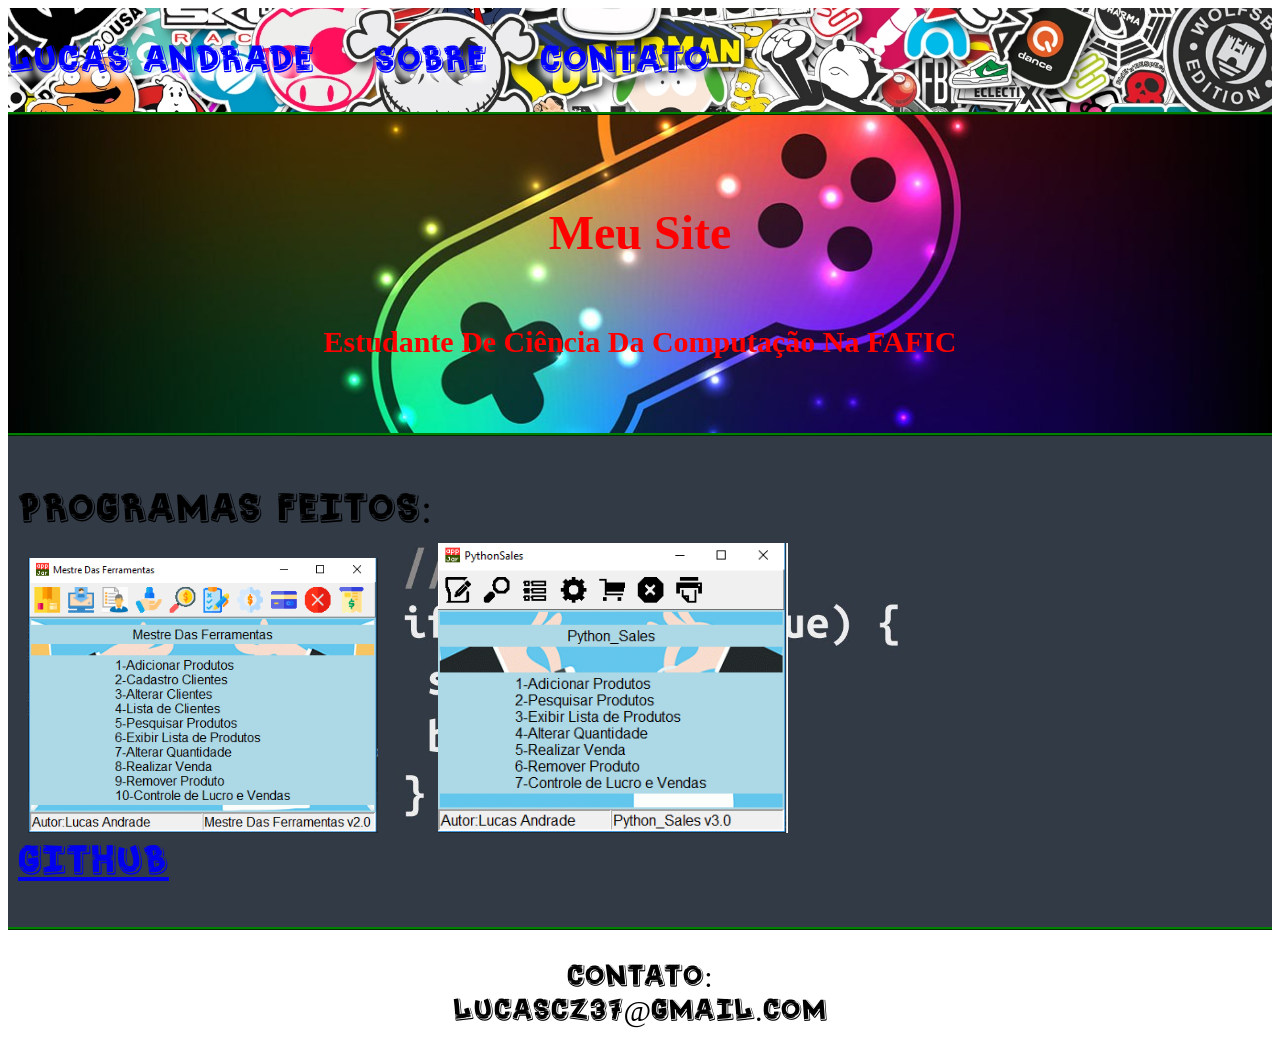
==== index.html @ 4e28dab7 "Rename main.html to index.html" ====
<!DOCTYPE html>
<html lang="pt-br">
    <link rel="stylesheet" href="estilo.css">
    <link rel="stylesheet" href="nomalizador.css">
    <head>
        <meta charset="utf-8">
         <meta name="viewport" content="width=device-width, initial-scale=1.0"> 
    </head>
    <body>
        <nav id="inicio">
            <a id="nome">LUCAS ANDRADE</a>
            <ul>
            <a id="link" href="#sobre">SOBRE</a>
            <a id="link" href="#contato">CONTATO</a>
            </ul>
        </nav>
        <section id="apresentacao">
            <h1>Meu Site</h1>
            <h2>Estudante De Ciência Da Computação Na FAFIC</h2>
        </section>
        <section id="sobre">
            <p id="sobre2">Programas Feitos:<br><img id="imagem1" src="Programa_1.png"><img id="imagem1" src="Programa_2.png"><br><a href="https://github.com/lucascz37/PythonSales">GitHub</a></p>
        </section>
        
    </body>
    <footer id="contato">
        <p>CONTATO:<br>lucascz37@gmail.com</p>
    </footer>
</html>
---- estilo.css ----
@font-face{
    font-family:shoes_center;
    src:url('shoes_center-webfont.woff')
}
h1 {font-size:48px;}
h2 {font-size:30px;}
h1,h2{color:red}
#inicio {background-image:url(collage.jpg);
    border-bottom: ridge green;
    font-family:shoes_center;
    font-size: 37px;
    text-decoration: none;
	background-size: cover;
	background-position: center;
	background-repeat: no-repeat;
	display: flex;
	flex-direction: row;
    align-items:center;
	text-align: center;
}
#apresentacao {background-image: url(gamer.jpg);
    border-bottom: ridge green;
	background-size: cover;
	background-position: center;
	background-repeat: no-repeat;
	display: flex;
	flex-direction: column;
	align-items: center;
	text-align: center;
	padding: 50px;
}
#link{text-decoration: none;
    color: blue;
    text-shadow: 00px 8px 6px white;
    padding: 20px;
}
#nome{color: blue;
    text-shadow: 00px 8px 6px white;}
#sobre{background-image:url(gamer2.jpg);
    border-bottom: ridge green;
    font-family:shoes_center;
    font-size: 40px;
    text-decoration: none;
	background-size: cover;
	background-position: center;
	background-repeat: no-repeat;
	display: flex;
	flex-direction: row;
    align-items:center;
	text-align: center;
	padding: 10px;
}
#sobre2{
    text-align: left;
}
#imagem1{
    padding: 10px 50px 10px 10px;
    max-width: 350px;
}
#contato{
    font-family: shoes_center;
    font-size: 30px;
    text-align: center;
}
---- nomalizador.css ----
/*! normalize.css v7.0.0 | MIT License | github.com/necolas/normalize.css */

/* Document
   ========================================================================== */

/**
 * 1. Correct the line height in all browsers.
 * 2. Prevent adjustments of font size after orientation changes in
 *    IE on Windows Phone and in iOS.
 */

html {
  line-height: 1.15; /* 1 */
  -ms-text-size-adjust: 100%; /* 2 */
  -webkit-text-size-adjust: 100%; /* 2 */
}

/* Sections
   ========================================================================== */

/**
 * Remove the margin in all browsers (opinionated).
 */

body {
  margin: 0;
}

/**
 * Add the correct display in IE 9-.
 */

article,
aside,
footer,
header,
nav,
section {
  display: block;
}

/**
 * Correct the font size and margin on `h1` elements within `section` and
 * `article` contexts in Chrome, Firefox, and Safari.
 */

h1 {
  font-size: 2em;
  margin: 0.67em 0;
}

/* Grouping content
   ========================================================================== */

/**
 * Add the correct display in IE 9-.
 * 1. Add the correct display in IE.
 */

figcaption,
figure,
main { /* 1 */
  display: block;
}

/**
 * Add the correct margin in IE 8.
 */

figure {
  margin: 1em 40px;
}

/**
 * 1. Add the correct box sizing in Firefox.
 * 2. Show the overflow in Edge and IE.
 */

hr {
  box-sizing: content-box; /* 1 */
  height: 0; /* 1 */
  overflow: visible; /* 2 */
}

/**
 * 1. Correct the inheritance and scaling of font size in all browsers.
 * 2. Correct the odd `em` font sizing in all browsers.
 */

pre {
  font-family: monospace, monospace; /* 1 */
  font-size: 1em; /* 2 */
}

/* Text-level semantics
   ========================================================================== */

/**
 * 1. Remove the gray background on active links in IE 10.
 * 2. Remove gaps in links underline in iOS 8+ and Safari 8+.
 */

a {
  background-color: transparent; /* 1 */
  -webkit-text-decoration-skip: objects; /* 2 */
}

/**
 * 1. Remove the bottom border in Chrome 57- and Firefox 39-.
 * 2. Add the correct text decoration in Chrome, Edge, IE, Opera, and Safari.
 */

abbr[title] {
  border-bottom: none; /* 1 */
  text-decoration: underline; /* 2 */
  text-decoration: underline dotted; /* 2 */
}

/**
 * Prevent the duplicate application of `bolder` by the next rule in Safari 6.
 */

b,
strong {
  font-weight: inherit;
}

/**
 * Add the correct font weight in Chrome, Edge, and Safari.
 */

b,
strong {
  font-weight: bolder;
}

/**
 * 1. Correct the inheritance and scaling of font size in all browsers.
 * 2. Correct the odd `em` font sizing in all browsers.
 */

code,
kbd,
samp {
  font-family: monospace, monospace; /* 1 */
  font-size: 1em; /* 2 */
}

/**
 * Add the correct font style in Android 4.3-.
 */

dfn {
  font-style: italic;
}

/**
 * Add the correct background and color in IE 9-.
 */

mark {
  background-color: #ff0;
  color: #000;
}

/**
 * Add the correct font size in all browsers.
 */

small {
  font-size: 80%;
}

/**
 * Prevent `sub` and `sup` elements from affecting the line height in
 * all browsers.
 */

sub,
sup {
  font-size: 75%;
  line-height: 0;
  position: relative;
  vertical-align: baseline;
}

sub {
  bottom: -0.25em;
}

sup {
  top: -0.5em;
}

/* Embedded content
   ========================================================================== */

/**
 * Add the correct display in IE 9-.
 */

audio,
video {
  display: inline-block;
}

/**
 * Add the correct display in iOS 4-7.
 */

audio:not([controls]) {
  display: none;
  height: 0;
}

/**
 * Remove the border on images inside links in IE 10-.
 */

img {
  border-style: none;
}

/**
 * Hide the overflow in IE.
 */

svg:not(:root) {
  overflow: hidden;
}

/* Forms
   ========================================================================== */

/**
 * 1. Change the font styles in all browsers (opinionated).
 * 2. Remove the margin in Firefox and Safari.
 */

button,
input,
optgroup,
select,
textarea {
  font-family: sans-serif; /* 1 */
  font-size: 100%; /* 1 */
  line-height: 1.15; /* 1 */
  margin: 0; /* 2 */
}

/**
 * Show the overflow in IE.
 * 1. Show the overflow in Edge.
 */

button,
input { /* 1 */
  overflow: visible;
}

/**
 * Remove the inheritance of text transform in Edge, Firefox, and IE.
 * 1. Remove the inheritance of text transform in Firefox.
 */

button,
select { /* 1 */
  text-transform: none;
}

/**
 * 1. Prevent a WebKit bug where (2) destroys native `audio` and `video`
 *    controls in Android 4.
 * 2. Correct the inability to style clickable types in iOS and Safari.
 */

button,
html [type="button"], /* 1 */
[type="reset"],
[type="submit"] {
  -webkit-appearance: button; /* 2 */
}

/**
 * Remove the inner border and padding in Firefox.
 */

button::-moz-focus-inner,
[type="button"]::-moz-focus-inner,
[type="reset"]::-moz-focus-inner,
[type="submit"]::-moz-focus-inner {
  border-style: none;
  padding: 0;
}

/**
 * Restore the focus styles unset by the previous rule.
 */

button:-moz-focusring,
[type="button"]:-moz-focusring,
[type="reset"]:-moz-focusring,
[type="submit"]:-moz-focusring {
  outline: 1px dotted ButtonText;
}

/**
 * Correct the padding in Firefox.
 */

fieldset {
  padding: 0.35em 0.75em 0.625em;
}

/**
 * 1. Correct the text wrapping in Edge and IE.
 * 2. Correct the color inheritance from `fieldset` elements in IE.
 * 3. Remove the padding so developers are not caught out when they zero out
 *    `fieldset` elements in all browsers.
 */

legend {
  box-sizing: border-box; /* 1 */
  color: inherit; /* 2 */
  display: table; /* 1 */
  max-width: 100%; /* 1 */
  padding: 0; /* 3 */
  white-space: normal; /* 1 */
}

/**
 * 1. Add the correct display in IE 9-.
 * 2. Add the correct vertical alignment in Chrome, Firefox, and Opera.
 */

progress {
  display: inline-block; /* 1 */
  vertical-align: baseline; /* 2 */
}

/**
 * Remove the default vertical scrollbar in IE.
 */

textarea {
  overflow: auto;
}

/**
 * 1. Add the correct box sizing in IE 10-.
 * 2. Remove the padding in IE 10-.
 */

[type="checkbox"],
[type="radio"] {
  box-sizing: border-box; /* 1 */
  padding: 0; /* 2 */
}

/**
 * Correct the cursor style of increment and decrement buttons in Chrome.
 */

[type="number"]::-webkit-inner-spin-button,
[type="number"]::-webkit-outer-spin-button {
  height: auto;
}

/**
 * 1. Correct the odd appearance in Chrome and Safari.
 * 2. Correct the outline style in Safari.
 */

[type="search"] {
  -webkit-appearance: textfield; /* 1 */
  outline-offset: -2px; /* 2 */
}

/**
 * Remove the inner padding and cancel buttons in Chrome and Safari on macOS.
 */

[type="search"]::-webkit-search-cancel-button,
[type="search"]::-webkit-search-decoration {
  -webkit-appearance: none;
}

/**
 * 1. Correct the inability to style clickable types in iOS and Safari.
 * 2. Change font properties to `inherit` in Safari.
 */

::-webkit-file-upload-button {
  -webkit-appearance: button; /* 1 */
  font: inherit; /* 2 */
}

/* Interactive
   ========================================================================== */

/*
 * Add the correct display in IE 9-.
 * 1. Add the correct display in Edge, IE, and Firefox.
 */

details, /* 1 */
menu {
  display: block;
}

/*
 * Add the correct display in all browsers.
 */

summary {
  display: list-item;
}

/* Scripting
   ========================================================================== */

/**
 * Add the correct display in IE 9-.
 */

canvas {
  display: inline-block;
}

/**
 * Add the correct display in IE.
 */

template {
  display: none;
}

/* Hidden
   ========================================================================== */

/**
 * Add the correct display in IE 10-.
 */

[hidden] {
  display: none;
}
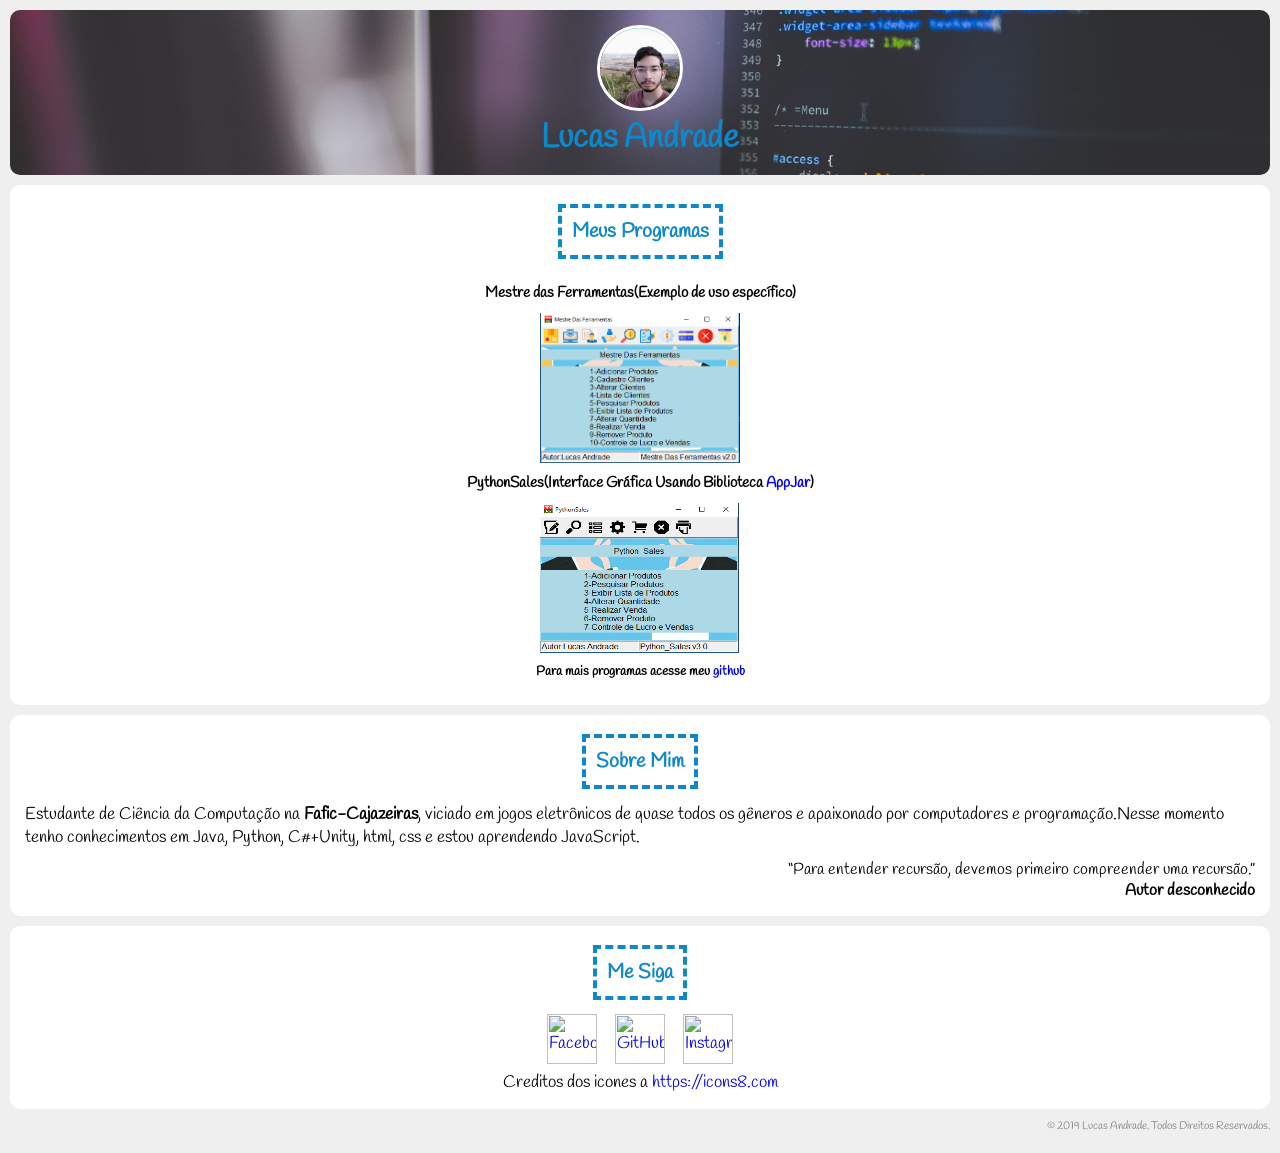
==== commit 4838902e: "Nova Versão Site Pessoal" ====
--- a/index.html
+++ b/index.html
@@ -1,29 +1,52 @@
-<!DOCTYPE html>
-<html lang="pt-br">
-    <link rel="stylesheet" href="estilo.css">
-    <link rel="stylesheet" href="nomalizador.css">
-    <head>
-        <meta charset="utf-8">
-         <meta name="viewport" content="width=device-width, initial-scale=1.0"> 
-    </head>
+<html>
+<head>
+    <title>Lucas Andrade</title>
+    <meta lang="pt-br" charset="utf-8">
+    <link href="https://fonts.googleapis.com/css?family=Handlee" rel="stylesheet">
+    <link href="src/stylesheet.css" rel="stylesheet">
+</head>
     <body>
-        <nav id="inicio">
-            <a id="nome">LUCAS ANDRADE</a>
-            <ul>
-            <a id="link" href="#sobre">SOBRE</a>
-            <a id="link" href="#contato">CONTATO</a>
-            </ul>
-        </nav>
-        <section id="apresentacao">
-            <h1>Meu Site</h1>
-            <h2>Estudante De Ciência Da Computação Na FAFIC</h2>
-        </section>
-        <section id="sobre">
-            <p id="sobre2">Programas Feitos:<br><img id="imagem1" src="Programa_1.png"><img id="imagem1" src="Programa_2.png"><br><a href="https://github.com/lucascz37/PythonSales">GitHub</a></p>
-        </section>
-        
+        <div id="header" class="universal">
+            <img alt="" class="img-circulo" src="src/eu.jpeg">
+                <p>Lucas Andrade</p>
+        </div>
+        <div class="universal">
+                <h1><span>Meus Programas</span></h1>
+                <h2>Mestre das Ferramentas(Exemplo de uso específico)</h2>
+                <img class="programa" height="150" width="200" src="src/Programa_1.png"></img>
+                <h2>PythonSales(Interface Gráfica Usando Biblioteca <a href="http://appjar.info/">
+                    AppJar</a>)</h2>
+                <img class="programa" height="150" width="200" src="src/Programa_2.png"></img>
+                <h3>Para mais programas acesse meu <a href="https://github.com/lucascz37">github</a></h3>
+        </div>
     </body>
-    <footer id="contato">
-        <p>CONTATO:<br>lucascz37@gmail.com</p>
+    <footer>
+        <div class="universal">
+            <h1><span>Sobre Mim</span></h1>
+            <p>Estudante de Ciência da Computação na <strong>Fafic-Cajazeiras</strong>, viciado em jogos
+                eletrônicos de quase todos os gêneros e apaixonado por computadores e programação.Nesse
+                momento tenho conhecimentos em Java, Python, C#+Unity, html, css e estou aprendendo
+                JavaScript. 
+            </p>
+            <p class="frase">“Para entender recursão, devemos primeiro compreender uma recursão.”<br />
+            <strong>Autor desconhecido</strong></p>
+    </div>
+    <div class="universal" id="contato">
+            <h1><span>Me Siga</span></h1>
+            <a href="https://www.facebook.com/lucas.albuquerque.75286">
+                <img alt="Facebook" src="https://img.icons8.com/ios-filled/50/000000/facebook-new.png"/>
+            </a>
+            <a href="https://github.com/lucascz37">
+                <img alt="GitHub" src="https://img.icons8.com/ios-filled/50/000000/github.png"/>
+            </a>
+            <a href="https://www.instagram.com/luke.037/">
+                <img alt="Instagram" src="https://img.icons8.com/carbon-copy/100/000000/instagram-new.png"/>
+            </a>
+            <p>Creditos dos icones a <a href="https://icons8.com">https://icons8.com</a> </p>
+        </div>
+    </div>
+    <div class="copyright">
+            &copy; 2019 Lucas Andrade. Todos Direitos Reservados.
+    </div>
     </footer>
-</html>
+</html> 
--- a/src/stylesheet.css
+++ b/src/stylesheet.css
@@ -0,0 +1,101 @@
+html {
+    margin: 0;
+    padding: 0;
+}
+body {
+    font-family: 'Handlee', cursive;
+    font-size: 13pt;
+    background-color: #efefef;
+    padding: 10px;
+    margin: 0;
+}
+h1 {
+    font-size: 15pt;
+    color: #0d88ca;
+    text-align: center;
+    padding: 18px 0 18px 0;
+    margin: 0 0 10px 0;
+}
+h1 span {
+    border: 4px dashed #0d88ca;
+    padding: 10px;
+}
+h2{
+    font-family: 'Handlee', cursive;
+    text-align: center;
+    font-size: 11pt;
+    padding: 10px;
+    margin: 0; 
+}
+h3{
+    font-family: 'Handlee', cursive;
+    text-align: center;
+    font-size: 10pt;
+    padding: 10px;
+    margin: 0; 
+}
+p {
+    padding: 0;
+    margin: 0;
+}
+a{
+    text-decoration: none;
+}
+.img-circulo {
+    border: 3px solid white;
+    border-radius: 50%;
+}
+.universal {
+    background-color: #fff;
+    padding: 15px;
+    margin-bottom: 10px;
+    border-radius: 10px;
+}
+#header {
+    background-image: url("../src/background.jpeg");
+    background-size: cover;
+}
+#header img {
+    display: block;
+    width: 80px;
+    height: 80px;
+    margin: auto;
+}
+#header p {
+    font-size: 25pt;
+    color: #0d88ca;
+    padding-top: 5px;
+    margin: 0;
+    font-weight: bold;
+    text-align: center;
+}
+.frase {
+    font-size: 12pt;
+    text-align: right;
+    margin-top: 10px;
+}
+#contato img {
+    height: 50px;
+    width: 50px;
+    margin-left: 7px;
+    margin-right: 7px;
+}
+#contato a {
+    text-decoration: none;
+}
+#contato img:hover {
+    opacity: 0.8;
+}
+#contato {
+    text-align: center;
+}
+.copyright {
+    font-size: 8pt;
+    text-align: right;
+    padding-bottom: 10px;
+    color: grey;
+}
+.programa{
+    display: block;
+    margin: 0 auto;
+}
